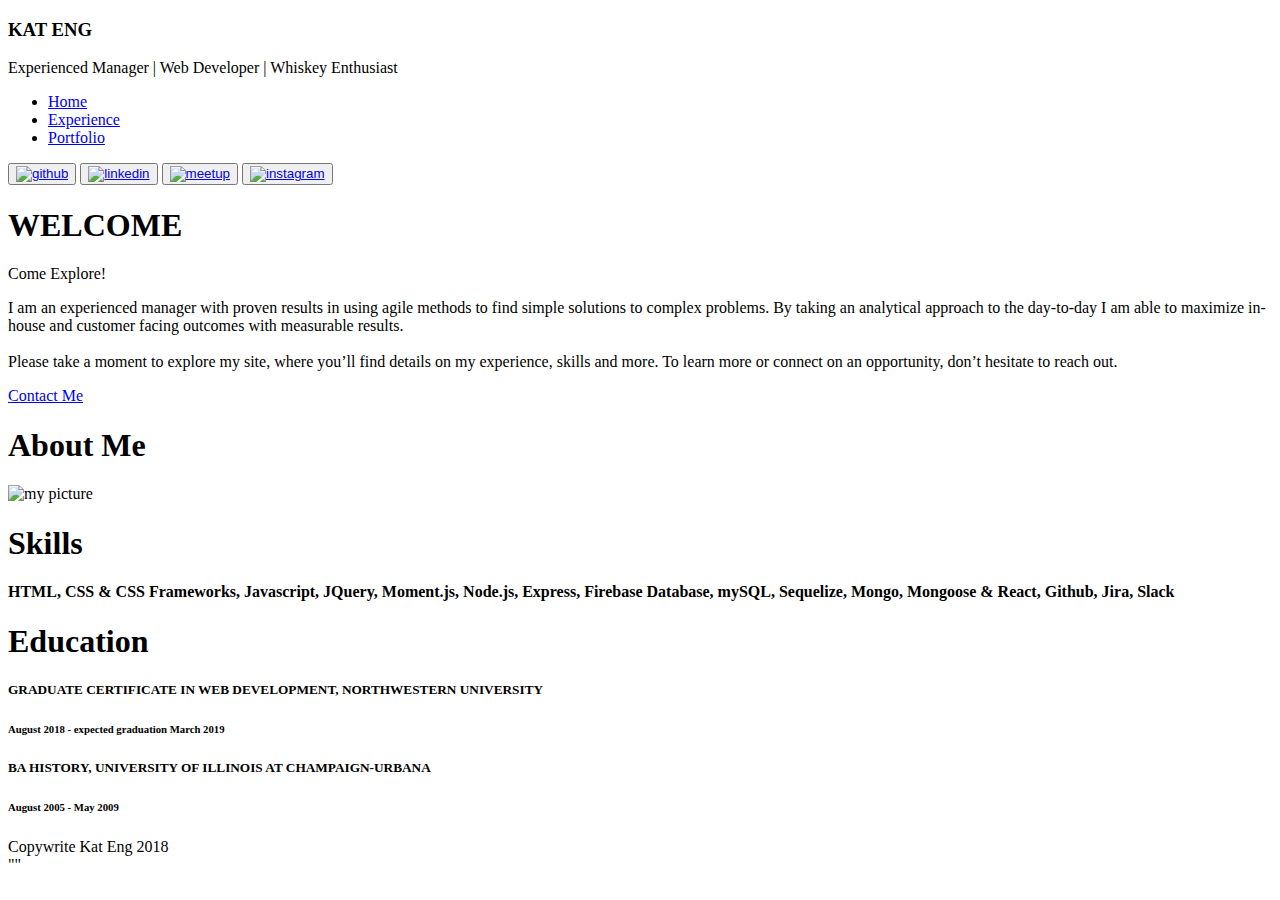
==== index.html @ fa51f93f "Commit 1st change" ====
<!DOCTYPE html>
<html lang="en">

<head>
    <meta charset="UTF-8">
    <meta name="viewport" content="width=device-width, initial-scale=1.0">
    <meta http-equiv="X-UA-Compatible" content="ie=edge">
    <!-- BOOTSTRAP -->
    <link rel="stylesheet" href="https://stackpath.bootstrapcdn.com/bootstrap/4.1.3/css/bootstrap.min.css" integrity="sha384-MCw98/SFnGE8fJT3GXwEOngsV7Zt27NXFoaoApmYm81iuXoPkFOJwJ8ERdknLPMO"
        crossorigin="anonymous">
    <!-- SPECIAL FONT -->
    <link href="https://fonts.googleapis.com/css?family=Poor+Story|Poppins:100,300" rel="stylesheet">
    <!-- STYLESHEET -->
    <link rel="stylesheet" href="assets/css/style.css">

    <title>Kat Eng | About Me</title>
</head>

<body>
    <div class="row-md-12 text-center" id="title">

        <h3>KAT ENG</h3>

        <p class="tagline"> Experienced Manager | Web Developer | Whiskey Enthusiast</p>
        <nav class="row justify-content-center" id="header">
            <ul class="nav">
                <li class="nav-item">
                    <a class="nav-link active" href="#">Home</a>
                </li>
                <li class="nav-item">
                    <a class="nav-link" href="experience.html">Experience</a>
                </li>
                <li class="nav-item">
                    <a class="nav-link" href="portfolio.html">Portfolio</a>
                </li>
            </ul>
        </nav>
        <div class="social-links">
            <button class="noborder"><a href="https://github.com/kat3ng" target="_blank">
                    <img style="width:40px;height:40px" class="thumbnail" src="assets/images/gh_icon.png" alt="github">
                </a></button>
            <button class="noborder"><a href="https://linkedin.com/in/kat-eng/" target="_blank">
                    <img style="width:40px;height:40px" class="thumbnail" src="assets/images/li_icon.png" alt="linkedin">
                </a></button>
            <button class="noborder"><a href="https://www.meetup.com/members/257579730/" target="_blank">
                    <img style="width:40px;height:40px" class="thumbnail" src="assets/images/mu_icon.png" alt="meetup">
                </a></button>
            <button class="noborder"><a href="https://www.instagram.com/kat3ng/" target="_blank">
                    <img style="width:40px;height:40px" class="thumbnail" src="assets/images/ig_icon.png" alt="instagram">
                </a></button>
        </div>
    </div>
    </div>
    <div class="row-md-12 image_bar">

        <div class="text-block opaque">

            <h1 class="jumbotron poppins-w">WELCOME</h1>
            <p class="card-text poppins">Come Explore!</p>
            <p class="inner-card-text poppins">
                I am an experienced manager with proven results in using agile methods to find simple solutions to
                complex problems. By taking an analytical approach to the day-to-day I am able to maximize
                in-house and customer
                facing outcomes with measurable results.
                <br>
                <br>
                Please take a moment to explore my site, where you’ll find details on my
                experience, skills and more. To learn more or connect on an opportunity, don’t hesitate to reach out.
            </p>
            <a href="#connect" class="margin poppins btn" id="connect-button">Contact Me
            </a>
        </div>
    </div>

    <div class=" container
                text-center" id="about-me">
        <!-- ABOUT ME SECTION/ WELCOME -->
        <div class="row-md-12 margin" id="about-me-title">
            <h1 class="poppins-w">About Me</h1>
        </div>
        <!-- USER PIC -->
        <div class="row-md-12 margin thumbnail" id="sweet-pic">
            <img src="assets/images/mypic.png" alt="my picture" class="thumbnail img-fluid">
        </div>

        <!-- ABOUT ME CONTENT -->
        <div class="row-md-12 margin" id="about-me-content">
        </div>

        <!-- SKILLS -->
        <div class="row-md-12 margin" id="skills">
            <h1 class="poppins-w">Skills</h1>
            <div class="row-sm-12">
                <div class="col  justify-content-center">
                    <div class="card">

                        <h4>HTML, CSS & CSS Frameworks, Javascript, JQuery, Moment.js, Node.js,
                            Express, Firebase Database, mySQL, Sequelize, Mongo, Mongoose & React, Github, Jira,
                            Slack </h4>


                    </div>
                </div>
            </div>

            <!-- EDUCATION SECTION -->
            <div class="row-md-12 margin" id="education-title">
                <h1 class="poppins-w">Education</h1>
            </div>
            <!-- SCHOOL CONTENT -->
            <div class="row" id="school-input">
                <div class="col d-flex justify-content-center">
                    <div class="card">
                        <div class="card-body text-left">
                            <h5 class="card-title">GRADUATE CERTIFICATE IN WEB DEVELOPMENT,
                                NORTHWESTERN UNIVERSITY</h5>
                            <h6 class="card-subtitle mb-2 text-muted">August 2018 - expected graduation March 2019</h6>
                            <p class="card-text">
                                <!-- <p>Currently enrolled in the full stack web development coding bootcamp offered by
                                Northwestern University.
                                Thus far we
                                have covered HTML, CSS, Bootstrap, Javascript, JSON, AJAX and Firebase. By the
                                end of
                                the course, I
                                will have
                                proficiency in Node.js, React.js, Database Theory, Bookshelf.js, MongoDB,
                                Python and
                                more.</p> -->

                        </div>
                    </div>
                </div>
                <div class="col d-flex justify-content-center">
                    <div class="card" style="width: 30rem;">
                        <div class="card-body text-left">
                            <h5 class="card-title">BA HISTORY, UNIVERSITY OF ILLINOIS AT CHAMPAIGN-URBANA</h5>
                            <h6 class="card-subtitle mb-2 text-muted">August 2005 - May 2009</h6>
                            <!-- <p class="card-text"> -->
                            <!-- <p>This is a concise description of your educational experience. Use this space to
                                provide
                                background on the degree or
                                qualification you received, including any important recognitions received along
                                the
                                way.</p> -->

                        </div>
                    </div>
                </div>

            </div>
        </div>
    </div>
    <!-- CALL ME BEEP ME IF YOU WANT TO REACH ME -->
    <!-- <div class="row-md-12 image_bar ">

        <div class="text-block opaque ">
            <div class="text-block poppins contact-form margin"> -->
    <!-- <h4 class="poppins-w text-center" id="connect">LET'S CONNECT: kateng3@gmail.com | 312.342.0979 -->
    <!-- </h4> -->
    <!-- </div> -->
    <!-- </div> -->
    <!-- <form>
                    <div class="row">
                        <div class="col">
                            <div class="row-md-12">
                                <input type="text" class="form-control" placeholder="Name">
                            </div>
                            <div class="row-md-12 email-input">
                                <input type="text" class="form-control" placeholder="Email">
                            </div>
                            <div class="row-md-12">
                                <input type="text" class="form-control" placeholder="Subject">
                            </div>
                            <div class="row-md-12 input-lg">
                                <textarea id="message" name="message" placeholder="Write something..." style="height:300px"></textarea>
                            </div>
                            <div class="row-md-8">
                                <input class="button" id="submit-button" type="submit" value="Submit">
                            </div>

                        </div>
                    </div>
                </form> -->
    </div>

    </div>
    </div>

    <footer class="text-center margin" id="footer">Copywrite Kat Eng 2018</footer>

</body>
"<script src="./assets/js/app.js"> </script>"

</html>
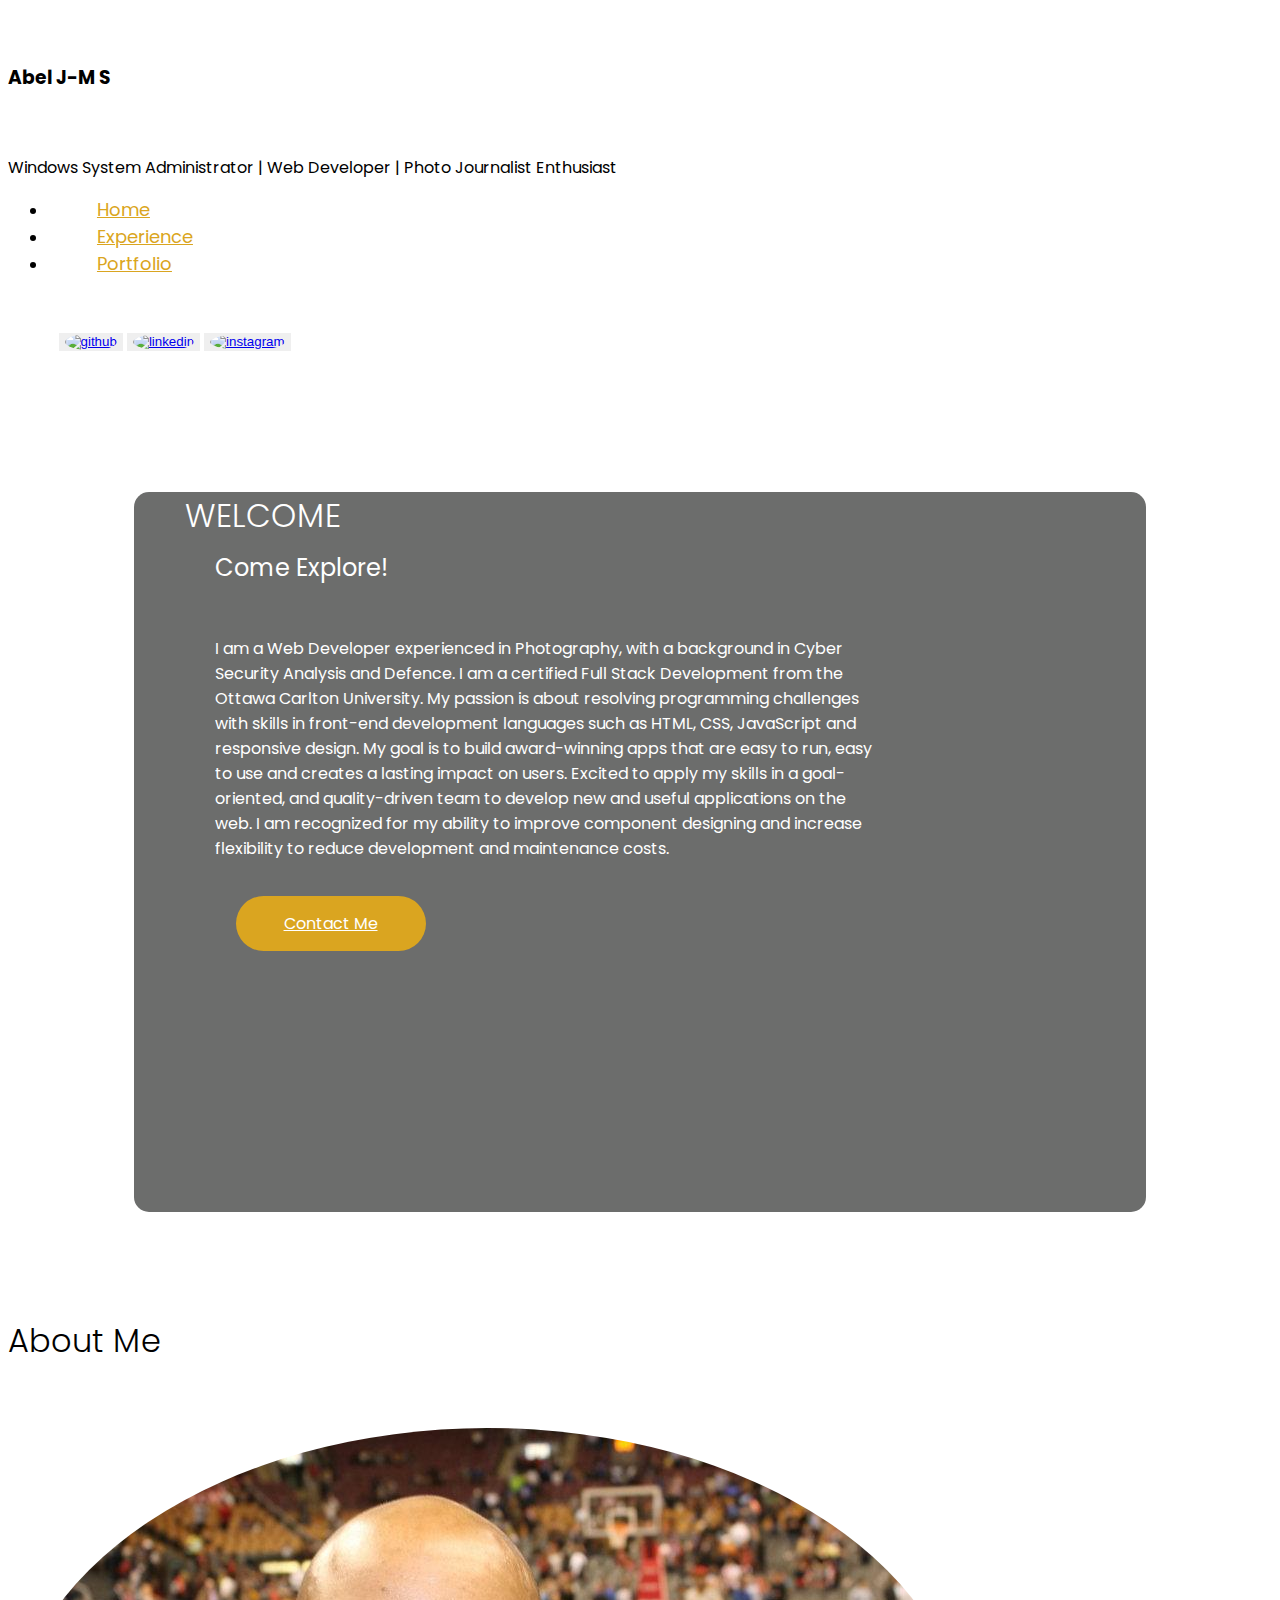
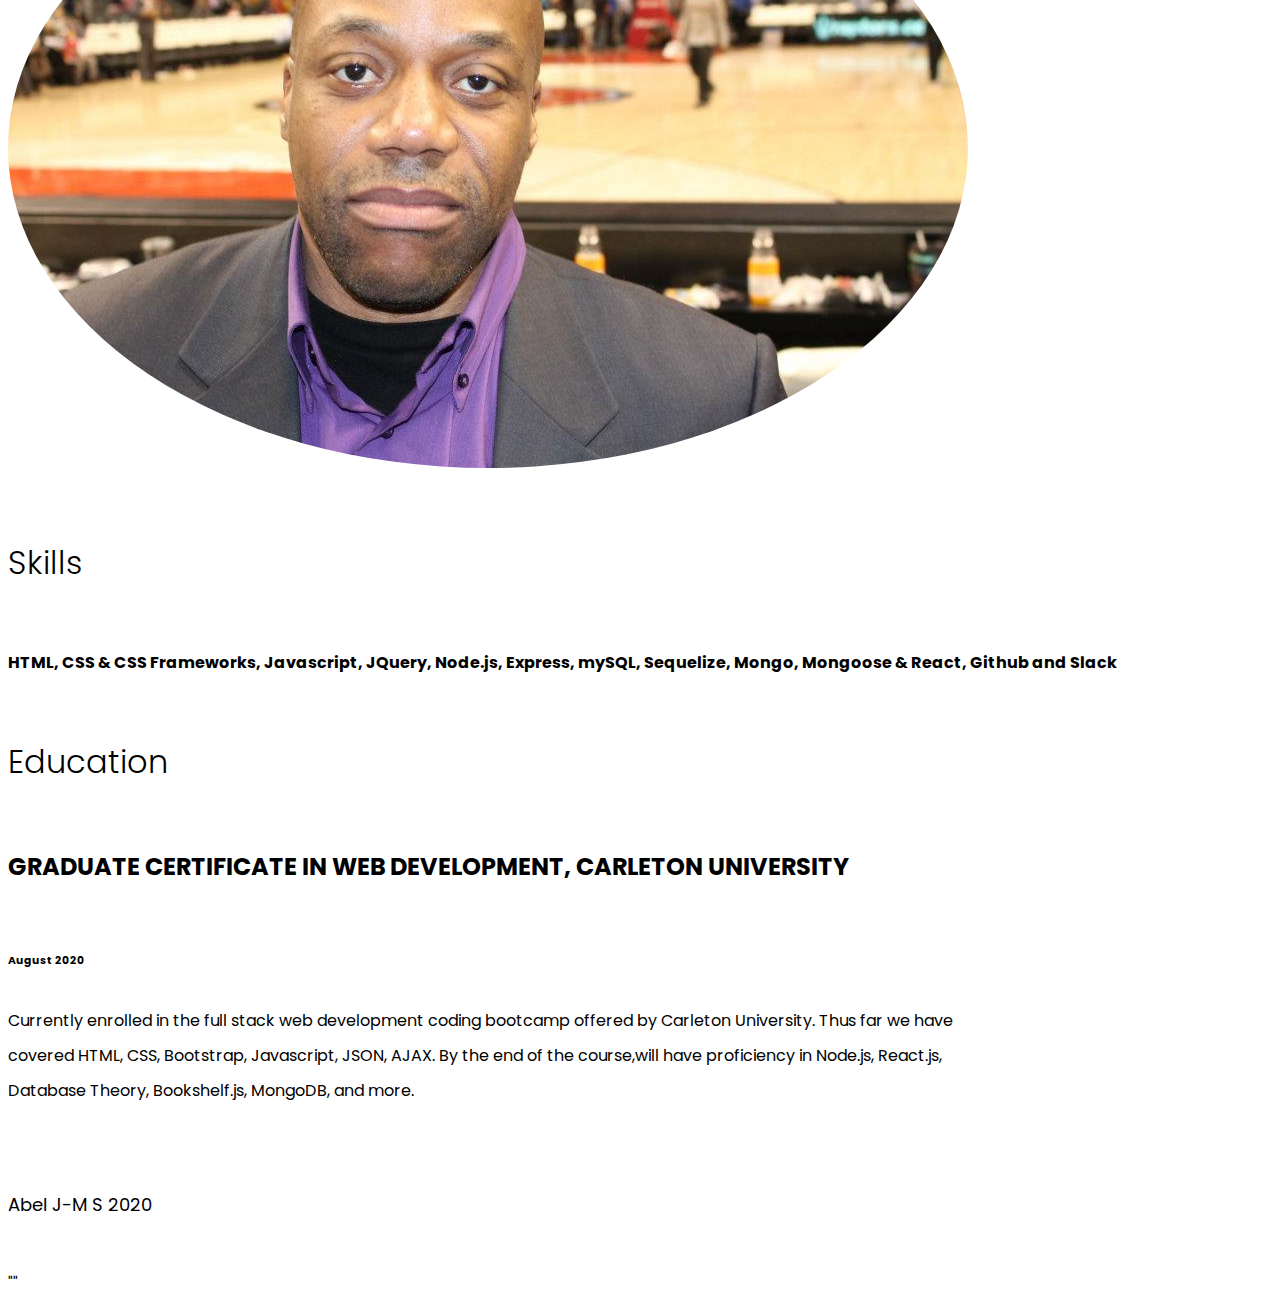
==== commit 25899420: "Final changes before submit" ====
--- a/index.html
+++ b/index.html
@@ -13,15 +13,15 @@
     <!-- STYLESHEET -->
     <link rel="stylesheet" href="assets/css/style.css">
 
-    <title>Kat Eng | About Me</title>
+    <title>Abel J-M S | About Me</title>
 </head>
 
 <body>
     <div class="row-md-12 text-center" id="title">
 
-        <h3>KAT ENG</h3>
+        <h3>Abel J-M S</h3>
 
-        <p class="tagline"> Experienced Manager | Web Developer | Whiskey Enthusiast</p>
+        <p class="tagline"> Windows System Administrator | Web Developer | Photo Journalist Enthusiast</p>
         <nav class="row justify-content-center" id="header">
             <ul class="nav">
                 <li class="nav-item">
@@ -36,16 +36,13 @@
             </ul>
         </nav>
         <div class="social-links">
-            <button class="noborder"><a href="https://github.com/kat3ng" target="_blank">
+            <button class="noborder"><a href="https://github.com/savabel" target="_blank">
                     <img style="width:40px;height:40px" class="thumbnail" src="assets/images/gh_icon.png" alt="github">
                 </a></button>
-            <button class="noborder"><a href="https://linkedin.com/in/kat-eng/" target="_blank">
+            <button class="noborder"><a href="https://www.linkedin.com/in/savoeda-abel-57a28b2/" target="_blank">
                     <img style="width:40px;height:40px" class="thumbnail" src="assets/images/li_icon.png" alt="linkedin">
                 </a></button>
-            <button class="noborder"><a href="https://www.meetup.com/members/257579730/" target="_blank">
-                    <img style="width:40px;height:40px" class="thumbnail" src="assets/images/mu_icon.png" alt="meetup">
-                </a></button>
-            <button class="noborder"><a href="https://www.instagram.com/kat3ng/" target="_blank">
+            <button class="noborder"><a href="https://www.instagram.com/abels6583/" target="_blank">
                     <img style="width:40px;height:40px" class="thumbnail" src="assets/images/ig_icon.png" alt="instagram">
                 </a></button>
         </div>
@@ -58,15 +55,11 @@
             <h1 class="jumbotron poppins-w">WELCOME</h1>
             <p class="card-text poppins">Come Explore!</p>
             <p class="inner-card-text poppins">
-                I am an experienced manager with proven results in using agile methods to find simple solutions to
-                complex problems. By taking an analytical approach to the day-to-day I am able to maximize
-                in-house and customer
-                facing outcomes with measurable results.
-                <br>
-                <br>
-                Please take a moment to explore my site, where you’ll find details on my
-                experience, skills and more. To learn more or connect on an opportunity, don’t hesitate to reach out.
-            </p>
+                I am a Web Developer experienced in Photography, with a background in Cyber Security Analysis and Defence. I am a certified Full Stack Development from the Ottawa Carlton University.
+            My passion is about resolving programming challenges with skills in front-end development languages such as HTML, CSS, JavaScript and responsive design. 
+            My goal is to build award-winning apps that are easy to run, easy to use and creates a lasting impact on users.
+            Excited to apply my skills in a goal-oriented, and quality-driven team to develop new and useful applications on the web.
+            I am recognized for my ability to improve component designing and increase flexibility to reduce development and maintenance costs.</p>
             <a href="#connect" class="margin poppins btn" id="connect-button">Contact Me
             </a>
         </div>
@@ -80,7 +73,7 @@
         </div>
         <!-- USER PIC -->
         <div class="row-md-12 margin thumbnail" id="sweet-pic">
-            <img src="assets/images/mypic.png" alt="my picture" class="thumbnail img-fluid">
+            <img src="assets/images/Abel_zoom-in_06.jpg" alt="my picture" class="thumbnail img-fluid">
         </div>
 
         <!-- ABOUT ME CONTENT -->
@@ -94,9 +87,8 @@
                 <div class="col  justify-content-center">
                     <div class="card">
 
-                        <h4>HTML, CSS & CSS Frameworks, Javascript, JQuery, Moment.js, Node.js,
-                            Express, Firebase Database, mySQL, Sequelize, Mongo, Mongoose & React, Github, Jira,
-                            Slack </h4>
+                        <h4>HTML, CSS & CSS Frameworks, Javascript, JQuery, Node.js,
+                            Express, mySQL, Sequelize, Mongo, Mongoose & React, Github and Slack</h4>
 
 
                     </div>
@@ -113,80 +105,31 @@
                     <div class="card">
                         <div class="card-body text-left">
                             <h5 class="card-title">GRADUATE CERTIFICATE IN WEB DEVELOPMENT,
-                                NORTHWESTERN UNIVERSITY</h5>
-                            <h6 class="card-subtitle mb-2 text-muted">August 2018 - expected graduation March 2019</h6>
+                                CARLETON UNIVERSITY</h5>
+                            <h6 class="card-subtitle mb-2 text-muted">August 2020 </h6>
                             <p class="card-text">
-                                <!-- <p>Currently enrolled in the full stack web development coding bootcamp offered by
-                                Northwestern University.
+                                <p>Currently enrolled in the full stack web development coding bootcamp offered by
+                                Carleton University.
                                 Thus far we
-                                have covered HTML, CSS, Bootstrap, Javascript, JSON, AJAX and Firebase. By the
-                                end of
-                                the course, I
-                                will have
+                                have covered HTML, CSS, Bootstrap, Javascript, JSON, AJAX. By the
+                                end of the course,will have
                                 proficiency in Node.js, React.js, Database Theory, Bookshelf.js, MongoDB,
-                                Python and
-                                more.</p> -->
+                                and more.</p>
 
                         </div>
                     </div>
                 </div>
-                <div class="col d-flex justify-content-center">
-                    <div class="card" style="width: 30rem;">
-                        <div class="card-body text-left">
-                            <h5 class="card-title">BA HISTORY, UNIVERSITY OF ILLINOIS AT CHAMPAIGN-URBANA</h5>
-                            <h6 class="card-subtitle mb-2 text-muted">August 2005 - May 2009</h6>
-                            <!-- <p class="card-text"> -->
-                            <!-- <p>This is a concise description of your educational experience. Use this space to
-                                provide
-                                background on the degree or
-                                qualification you received, including any important recognitions received along
-                                the
-                                way.</p> -->
-
-                        </div>
-                    </div>
-                </div>
-
+               
             </div>
         </div>
     </div>
-    <!-- CALL ME BEEP ME IF YOU WANT TO REACH ME -->
-    <!-- <div class="row-md-12 image_bar ">
-
-        <div class="text-block opaque ">
-            <div class="text-block poppins contact-form margin"> -->
-    <!-- <h4 class="poppins-w text-center" id="connect">LET'S CONNECT: kateng3@gmail.com | 312.342.0979 -->
-    <!-- </h4> -->
-    <!-- </div> -->
-    <!-- </div> -->
-    <!-- <form>
-                    <div class="row">
-                        <div class="col">
-                            <div class="row-md-12">
-                                <input type="text" class="form-control" placeholder="Name">
-                            </div>
-                            <div class="row-md-12 email-input">
-                                <input type="text" class="form-control" placeholder="Email">
-                            </div>
-                            <div class="row-md-12">
-                                <input type="text" class="form-control" placeholder="Subject">
-                            </div>
-                            <div class="row-md-12 input-lg">
-                                <textarea id="message" name="message" placeholder="Write something..." style="height:300px"></textarea>
-                            </div>
-                            <div class="row-md-8">
-                                <input class="button" id="submit-button" type="submit" value="Submit">
-                            </div>
-
-                        </div>
-                    </div>
-                </form> -->
+    
     </div>
 
     </div>
     </div>
 
-    <footer class="text-center margin" id="footer">Copywrite Kat Eng 2018</footer>
+    <footer class="text-center margin" id="footer">Abel J-M S 2020</footer>
 
 </body>
 "<script src="./assets/js/app.js"> </script>"
--- a/assets/css/style.css
+++ b/assets/css/style.css
@@ -0,0 +1,219 @@
+body {
+    font-family: 'Poppins', sans-serif;
+}
+
+div {
+    /* border: 1px black solid; */
+}
+
+/* * {
+    box-sizing: border-box;
+    /* margin: 0;
+    border: 0;} */
+
+#about-me, h3, h4, h1, h5 {
+    margin-top: 5%;
+    margin-bottom: 5%;
+}
+
+#about-me-title, #education-title {
+    margin-top: 3%;
+    margin-bottom: 3%;
+}
+
+.card, .noborder {
+    border: none;
+    /* max-width: 450px; */
+}
+
+.card-body {
+    margin-top: 5%;
+    margin-bottom: 5%;
+    line-height: 35px;
+    max-width: 980px;
+    max-height: 90%;
+    ;
+}
+
+.card-text {
+    font-size: 24px;
+    margin: 1% 8%;
+    width: 65%;
+}
+
+.card-title {
+    font-weight: bold;
+    font-size: 24px;
+    margin-bottom: 6%;
+}
+
+#carousel {
+    max-height: 80%;
+    max-width: auto;
+}
+
+#connect-button {
+    background-color: goldenrod;
+    color: white;
+    font-size: 16px;
+    align-content: center;
+    border: none;
+    border-radius: 50px;
+    padding: 1rem 3rem;
+    margin-left: 10%;
+    /* width: 100px; */
+}
+
+#connect {
+    font-size: 45px;
+    align-content: center;
+    padding: 10px;
+    /* color: black; */
+}
+
+*/ .container {
+    margin: 0 auto;
+    padding: 5%;
+    width: 100%;
+    height: auto;
+}
+
+.contact-info-addresses {
+    /* color: black; */
+    /* width: 500px; */
+    align-content: center;
+}
+
+.contact-form {
+    align-content: center;
+}
+
+.experience-photos {
+    margin-bottom: 5%;
+    margin-right: 5%;
+    padding: 5%;
+}
+
+footer {
+    font-size: 18px;
+    height: 80px;
+    padding-top: 20px;
+}
+
+.inner-card-text {
+    font-size: 16px;
+    margin: 5% 8%;
+    width: 65%;
+    overflow: scroll;
+}
+
+.image_bar {
+    background-image: url("../images/seattlefloor.png");
+    background-size: cover;
+    -ms-background-position-x: center;
+    -ms-background-position-y: bottom;
+    background-position: center bottom;
+    margin-top: 4%;
+    width: 100%;
+    height: 800px;
+    display: inline-block;
+    /* overflow: hidden; */
+}
+
+.input-container {
+    margin-left: 10%;
+    border-radius: 5px;
+    background-color: #f2f2f2;
+    max-width: 980px;
+}
+
+input[type=text], select, textarea {
+    width: 100%;
+    padding: 12px;
+    border-radius: 4px;
+    box-sizing: border-box;
+    margin-top: 6px;
+    resize: vertical;
+}
+
+.jumbotron {
+    background: none;
+    align-content: center;
+    /* font-size: 65px; */
+    margin: 1% 5%;
+    /* font-family: 'Poppins', sans-serif; */
+}
+
+#letsconnect {
+    background: transparent;
+}
+
+.margin {
+    margin: 0 auto;
+}
+
+#my-experience {
+    margin: 8%;
+}
+
+.nav-link {
+    font-size: 18px;
+    color: goldenrod;
+    margin: 4%;
+}
+
+.opaque {
+    background: rgba(29, 31, 29, 0.65);
+}
+
+.poppins {
+    font-family: 'Poppins', sans-serif;
+}
+
+.poppins-w {
+    font-family: 'Poppins', sans-serif;
+    font-weight: 300;
+}
+
+*/ #sweet-pic {
+    /* margin: 5%; */
+    max-width: 100%;
+}
+
+.text-block {
+    margin: 0 auto;
+    margin-top: 3%;
+    width: 80%;
+    height: 90%;
+    color: white;
+    border-radius: 15px;
+    /* overflow: scroll; */
+}
+
+#submit-button {
+    float: right;
+    background-color: goldenrod;
+    color: white;
+    font-size: 18px;
+    align-content: center;
+    border: none;
+    border-radius: 20px;
+    padding: 1rem 3rem;
+    margin: 2.5%;
+}
+
+.social-links {
+    margin: 4%;
+}
+
+#tagline {
+    font-size: 24px;
+}
+
+.thumbnail {
+    border-radius: 50%;
+}
+
+.wht-fnt {
+    color: white;
+}